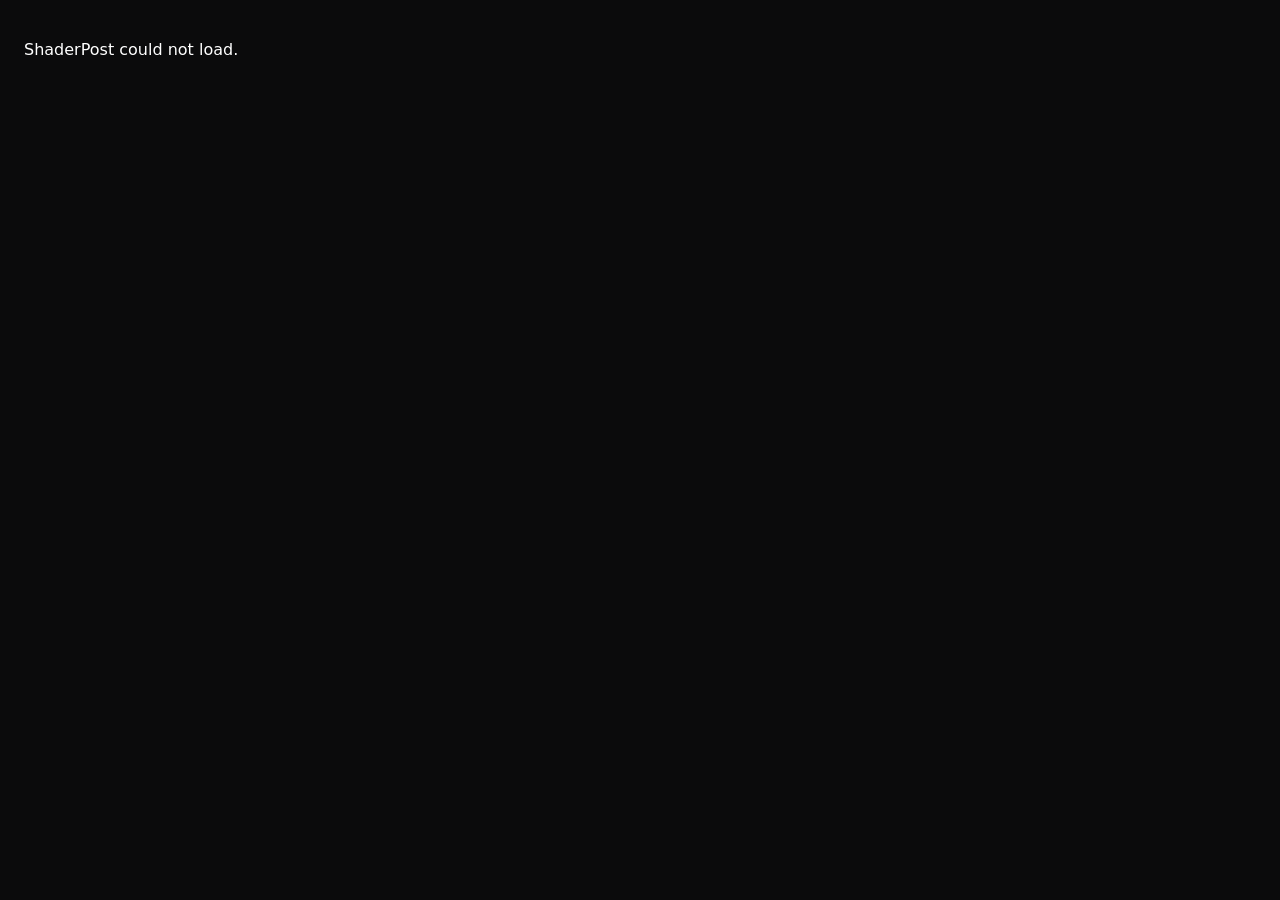
==== shaderpost/index.html @ 87689ff5 "Add ShaderPost deployment loader" ====
<!doctype html><meta charset=utf-8><meta name=viewport content='width=device-width,initial-scale=1,viewport-fit=cover'><meta name=theme-color content='#0b0b0c'><title>ShaderPost</title><body style='margin:0;background:#0b0b0c'><script>(async()=>{try{const s=(await Promise.all(['https://raw.githubusercontent.com/Bradleyjr/myrepo/master/shaderpost/payload-1.txt','https://raw.githubusercontent.com/Bradleyjr/myrepo/master/shaderpost/payload-2.txt','https://raw.githubusercontent.com/Bradleyjr/myrepo/master/shaderpost/payload-3.txt'].map(u=>fetch(u+'?v=2').then(r=>r.text())))).join('');const b=Uint8Array.from(atob(s),c=>c.charCodeAt(0));const t=await new Response(new Blob([b]).stream().pipeThrough(new DecompressionStream('gzip'))).text();document.open();document.write(t);document.close()}catch(e){document.body.innerHTML='<p style="color:white;font:16px system-ui;padding:24px">ShaderPost could not load.</p>';console.error(e)}})()</script>
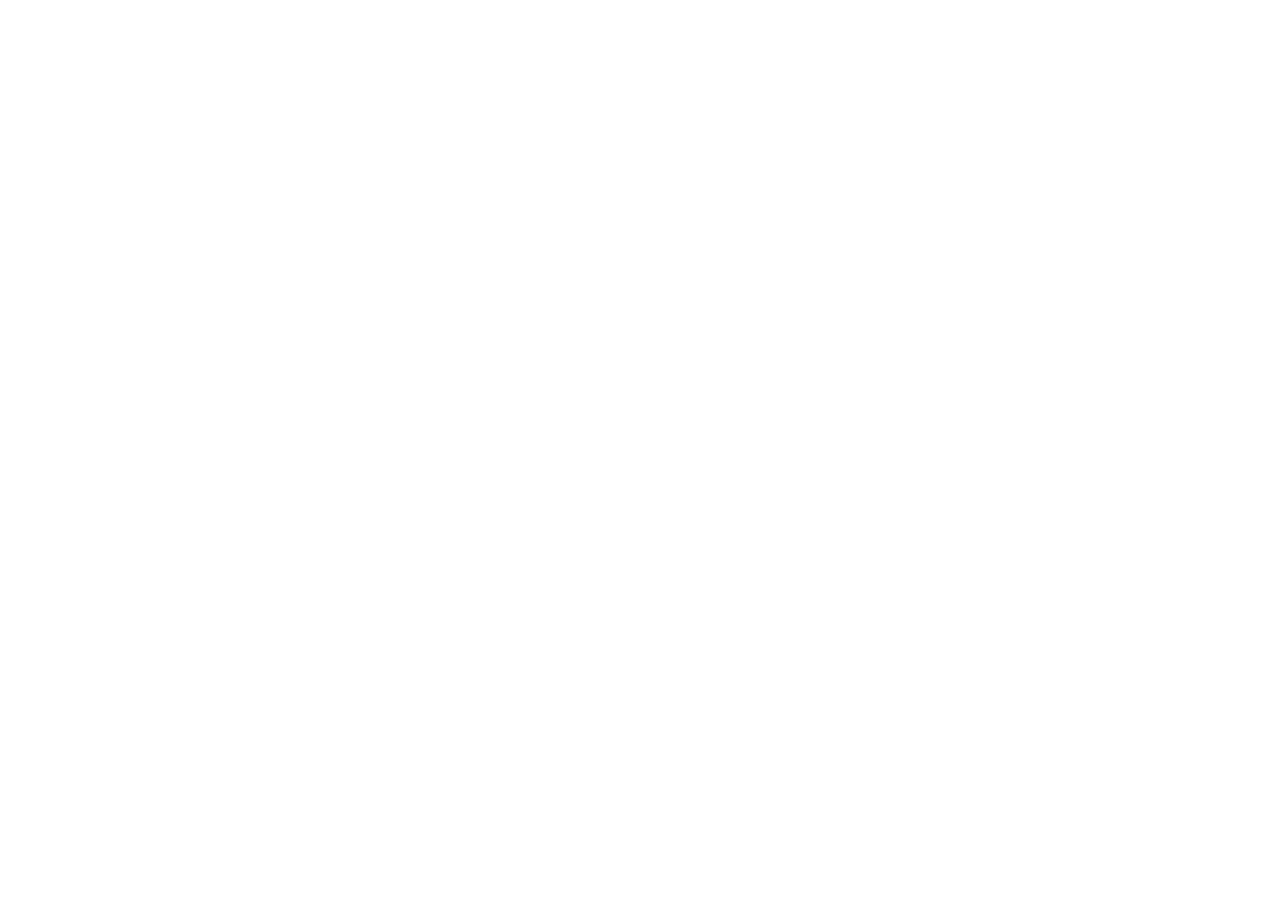
==== commit e6493c25: "Publish expanded ShaderPost editor" ====
--- a/shaderpost/index.html
+++ b/shaderpost/index.html
@@ -1 +1 @@
-<!doctype html><meta charset=utf-8><meta name=viewport content='width=device-width,initial-scale=1,viewport-fit=cover'><meta name=theme-color content='#0b0b0c'><title>ShaderPost</title><body style='margin:0;background:#0b0b0c'><script>(async()=>{try{const s=(await Promise.all(['https://raw.githubusercontent.com/Bradleyjr/myrepo/master/shaderpost/payload-1.txt','https://raw.githubusercontent.com/Bradleyjr/myrepo/master/shaderpost/payload-2.txt','https://raw.githubusercontent.com/Bradleyjr/myrepo/master/shaderpost/payload-3.txt'].map(u=>fetch(u+'?v=2').then(r=>r.text())))).join('');const b=Uint8Array.from(atob(s),c=>c.charCodeAt(0));const t=await new Response(new Blob([b]).stream().pipeThrough(new DecompressionStream('gzip'))).text();document.open();document.write(t);document.close()}catch(e){document.body.innerHTML='<p style="color:white;font:16px system-ui;padding:24px">ShaderPost could not load.</p>';console.error(e)}})()</script>+<!doctype html><html lang="en"><head><meta charset="UTF-8"><meta name="viewport" content="width=device-width,initial-scale=1"><meta name="theme-color" content="#0b0b0c"><title>ShaderPost — Social Graphic Studio</title></head><body><div class="app-shell"><header class="topbar"><div class="brand-lockup"><div class="brand-mark" aria-hidden="true"></div><div><div class="brand-name">ShaderPost</div><div class="brand-subtitle">Procedural social graphics</div></div></div><div class="topbar-actions"><button class="button ghost" id="randomizeButton" type="button">Randomize</button> <button class="button ghost" id="resetButton" type="button">Reset</button> <button class="button primary" id="exportButton" type="button">Export PNG</button></div></header><main class="workspace"><aside class="panel sidebar left-panel" aria-label="Background controls"><section class="control-section"><div class="section-heading"><span>Canvas</span> <span class="section-index">01</span></div><label class="field-label" for="formatSelect">Format</label> <select id="formatSelect" class="select-input"><option value="portrait">Portrait · 4:5</option><option value="square">Square · 1:1</option><option value="story">Story · 9:16</option><option value="landscape">Landscape · 1.91:1</option></select></section><section class="control-section"><div class="section-heading"><span>Shader</span> <span class="section-index">02</span></div><div class="shader-grid" id="shaderGrid" role="radiogroup" aria-label="Shader background"><button class="shader-card is-active" type="button" data-shader="dither" role="radio" aria-checked="true"><span class="shader-thumb thumb-dither"></span><span>Dither field</span></button> <button class="shader-card" type="button" data-shader="fluid" role="radio" aria-checked="false"><span class="shader-thumb thumb-fluid"></span><span>Fluid gradient</span></button> <button class="shader-card" type="button" data-shader="metal" role="radio" aria-checked="false"><span class="shader-thumb thumb-metal"></span><span>Liquid metal</span></button> <button class="shader-card" type="button" data-shader="aurora" role="radio" aria-checked="false"><span class="shader-thumb thumb-aurora"></span><span>Aurora noise</span></button> <button class="shader-card" type="button" data-shader="mesh" role="radio" aria-checked="false"><span class="shader-thumb thumb-mesh"></span><span>Mesh bloom</span></button> <button class="shader-card" type="button" data-shader="halftone" role="radio" aria-checked="false"><span class="shader-thumb thumb-halftone"></span><span>Halftone pulse</span></button> <button class="shader-card" type="button" data-shader="hologram" role="radio" aria-checked="false"><span class="shader-thumb thumb-hologram"></span><span>Holographic foil</span></button> <button class="shader-card" type="button" data-shader="topography" role="radio" aria-checked="false"><span class="shader-thumb thumb-topography"></span><span>Topographic lines</span></button> <button class="shader-card" type="button" data-shader="glass" role="radio" aria-checked="false"><span class="shader-thumb thumb-glass"></span><span>Refracted glass</span></button> <button class="shader-card" type="button" data-shader="plasma" role="radio" aria-checked="false"><span class="shader-thumb thumb-plasma"></span><span>Plasma rings</span></button> <button class="shader-card" type="button" data-shader="ink" role="radio" aria-checked="false"><span class="shader-thumb thumb-ink"></span><span>Marbled ink</span></button> <button class="shader-card" type="button" data-shader="prism" role="radio" aria-checked="false"><span class="shader-thumb thumb-prism"></span><span>Prism beams</span></button></div></section><section class="control-section compact-controls"><div class="section-heading"><span>Appearance</span> <span class="section-index">03</span></div><div class="color-trio"><label class="color-control">Color A<input id="colorA" type="color" value="#ff6a3d"></label> <label class="color-control">Color B<input id="colorB" type="color" value="#5528ff"></label> <label class="color-control">Accent<input id="colorC" type="color" value="#00e5ff"></label></div><label class="range-control"><span><span>Scale</span><output id="scaleOutput">1.15</output></span><input id="scaleRange" type="range" min="0.45" max="3" step="0.01" value="1.15"></label> <label class="range-control"><span><span>Complexity</span><output id="complexityOutput">0.62</output></span><input id="complexityRange" type="range" min="0" max="1" step="0.01" value="0.62"></label> <label class="range-control"><span><span>Contrast</span><output id="contrastOutput">1.18</output></span><input id="contrastRange" type="range" min="0.6" max="2" step="0.01" value="1.18"></label> <label class="range-control"><span><span>Grain</span><output id="grainOutput">0.18</output></span><input id="grainRange" type="range" min="0" max="0.65" step="0.01" value="0.18"></label> <label class="range-control"><span><span>Motion</span><output id="motionOutput">0.38</output></span><input id="motionRange" type="range" min="0" max="1" step="0.01" value="0.38"></label> <label class="range-control"><span><span>Warp</span><output id="warpOutput">0.45</output></span><input id="warpRange" type="range" min="0" max="1" step="0.01" value="0.45"></label> <label class="range-control"><span><span>Glow</span><output id="glowOutput">0.58</output></span><input id="glowRange" type="range" min="0" max="1" step="0.01" value="0.58"></label> <label class="range-control"><span><span>Angle</span><output id="angleOutput">0°</output></span><input id="angleRange" type="range" min="-180" max="180" step="1" value="0"></label> <label class="range-control"><span><span>Seed</span><output id="seedOutput">3.30</output></span><input id="seedRange" type="range" min="0" max="10" step="0.01" value="3.30"></label><div class="inline-row"><button class="button small ghost grow" id="pauseButton" type="button">Pause motion</button> <button class="icon-button" id="shuffleShaderButton" type="button" title="Shuffle shader parameters" aria-label="Shuffle shader parameters">↻</button></div></section></aside><section class="stage" aria-label="Graphic preview"><div class="stage-toolbar"><div class="zoom-control"><button type="button" id="zoomOutButton" aria-label="Zoom out">−</button><output id="zoomOutput">58%</output><button type="button" id="zoomInButton" aria-label="Zoom in">+</button></div><div class="canvas-dimensions" id="dimensionsLabel">1080 × 1350</div></div><div class="canvas-wrap" id="canvasWrap"><canvas id="displayCanvas" width="1080" height="1350" aria-label="Social post preview"></canvas><div class="selection-frame" id="selectionFrame" aria-hidden="true"><span class="handle top-left"></span><span class="handle top-right"></span> <span class="handle bottom-left"></span><span class="handle bottom-right"></span></div></div><p class="stage-hint">Drag the text directly on the canvas. Use Text &amp; layout to edit.</p></section><nav class="mobile-panel-tabs" aria-label="Editor panels"><button type="button" class="is-active" data-mobile-panel="left-panel" aria-pressed="true">Background</button> <button type="button" data-mobile-panel="right-panel" aria-pressed="false">Text &amp; layout</button></nav><aside class="panel sidebar right-panel" aria-label="Typography controls"><section class="control-section"><div class="section-heading"><span>Content</span> <span class="section-index">04</span></div><label class="field-label" for="textInput">Text</label> <textarea id="textInput" class="textarea-input" rows="5">Design should feel alive.</textarea></section><section class="control-section compact-controls"><div class="section-heading"><span>Typography</span> <span class="section-index">05</span></div><div class="two-column"><div><label class="field-label" for="fontSelect">Typeface</label> <select id="fontSelect" class="select-input"><option value="Arial">Modern Sans</option><option value="Arial Black">Display Sans</option><option value="Georgia">Editorial Serif</option><option value="Courier New">Monospace</option><option value="Trebuchet MS">Humanist Sans</option></select></div><div><label class="field-label" for="weightSelect">Weight</label> <select id="weightSelect" class="select-input"><option value="400">Regular</option><option value="600">Semibold</option><option value="700" selected="selected">Bold</option><option value="900">Black</option></select></div></div><label class="range-control"><span><span>Size</span><output id="fontSizeOutput">112</output></span><input id="fontSizeRange" type="range" min="30" max="240" step="1" value="112"></label> <label class="range-control"><span><span>Line height</span><output id="lineHeightOutput">0.94</output></span><input id="lineHeightRange" type="range" min="0.7" max="1.5" step="0.01" value="0.94"></label> <label class="range-control"><span><span>Tracking</span><output id="trackingOutput">-3</output></span><input id="trackingRange" type="range" min="-10" max="30" step="1" value="-3"></label> <label class="range-control"><span><span>Text width</span><output id="textWidthOutput">78%</output></span><input id="textWidthRange" type="range" min="25" max="94" step="1" value="78"></label><div class="color-pair single-line"><label class="color-control">Text<input id="textColor" type="color" value="#ffffff"></label> <label class="color-control">Shadow<input id="shadowColor" type="color" value="#000000"></label></div><label class="range-control"><span><span>Shadow</span><output id="shadowOutput">0.18</output></span><input id="shadowRange" type="range" min="0" max="1" step="0.01" value="0.18"></label></section><section class="control-section compact-controls"><div class="section-heading"><span>Layout</span> <span class="section-index">06</span></div><div class="segmented-control" id="horizontalAlign" aria-label="Horizontal text alignment"><button type="button" data-value="left">Left</button> <button type="button" data-value="center" class="is-active">Center</button> <button type="button" data-value="right">Right</button></div><div class="segmented-control" id="verticalAlign" aria-label="Vertical text alignment"><button type="button" data-value="top">Top</button> <button type="button" data-value="middle" class="is-active">Middle</button> <button type="button" data-value="bottom">Bottom</button></div><label class="range-control"><span><span>Horizontal position</span><output id="xPositionOutput">50%</output></span><input id="xPositionRange" type="range" min="0" max="100" step="1" value="50"></label> <label class="range-control"><span><span>Vertical position</span><output id="yPositionOutput">50%</output></span><input id="yPositionRange" type="range" min="0" max="100" step="1" value="50"></label> <label class="range-control"><span><span>Rotation</span><output id="rotationOutput">0°</output></span><input id="rotationRange" type="range" min="-25" max="25" step="1" value="0"></label></section></aside></main></div><canvas id="shaderCanvas" width="1080" height="1350" hidden></canvas><script>(async()=>{const t="https://raw.githubusercontent.com/Bradleyjr/myrepo/master/shaderpost/";try{const[e,...o]=await Promise.all([fetch(t+"styles.css?v=3").then(t=>t.text()),...[1,2,3,4].map(e=>fetch(t+`app-${e}.txt?v=3`).then(t=>t.text()))]),n=document.createElement("style");n.textContent=e,document.head.appendChild(n),(0,eval)(o.join(""))}catch(t){console.error(t),document.body.innerHTML='<p style="color:white;font:16px system-ui;padding:24px">ShaderPost could not load.</p>'}})()</script></body></html>
